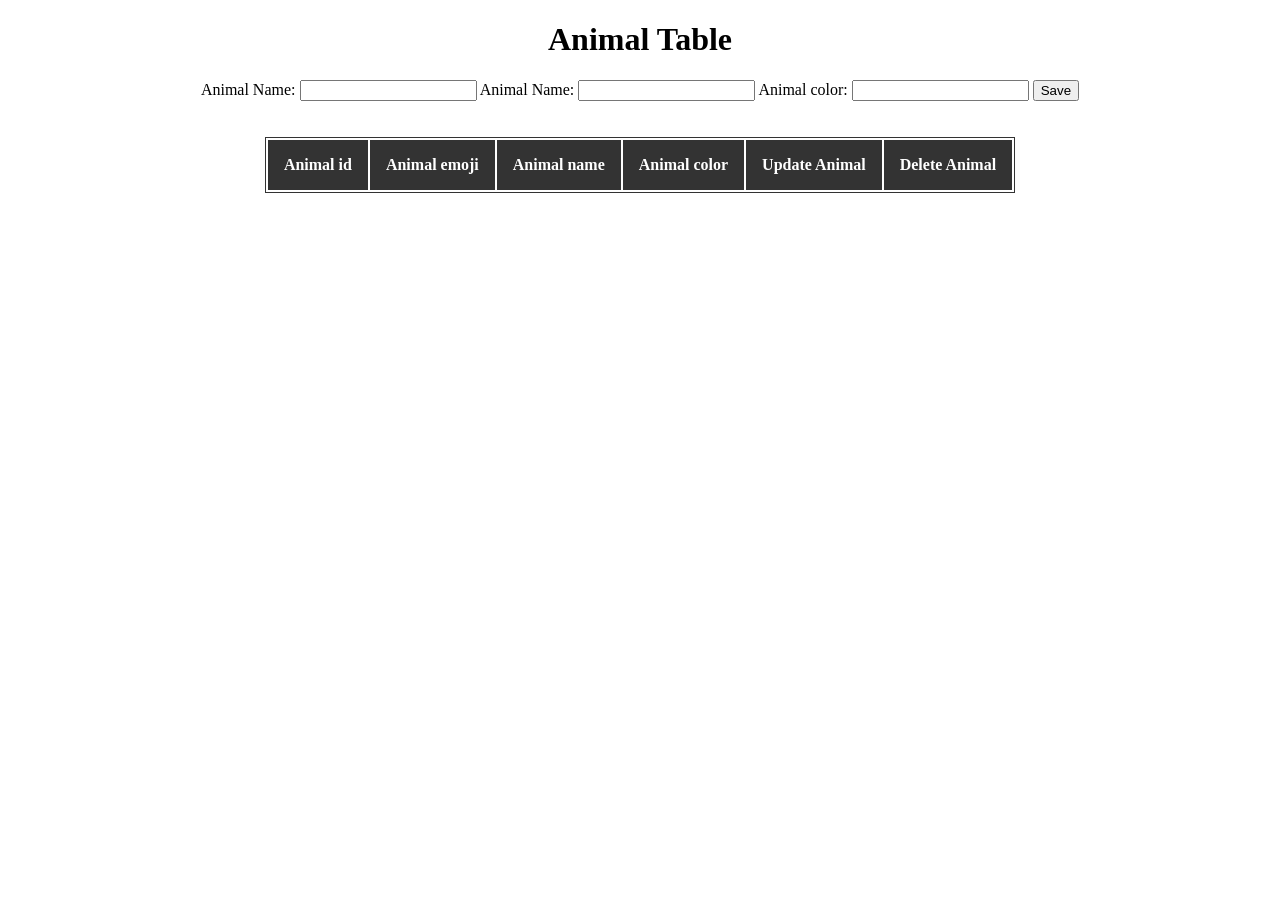
==== src/main/resources/static/index.html @ bff57530 "first commit" ====
<!DOCTYPE html>
<html>
<head>
    <meta charset="UTF-8">
    <title>Title</title>

    <link rel="stylesheet" type="text/css" href="style.css">

</head>
<body>

<h1>Animal Table</h1>
<!-- 
<ul id="animals">

</ul> -->


<form action="/api/" method="post">
  <label>Animal Name:
      <input name="animalName" autocomplete="name">
  </label>
  <label>Animal Name:
    <input name="animalEmoji" autocomplete="emoji">
</label>
  <label>Animal color:
    <input name="animalColor" autocomplete="color">
</label>
<button>Save</button>
</form>
<br>
<br>

<table>
  <thead>
      <tr>
          <th>Animal id</th>
          <th>Animal emoji</th>
          <th>Animal name</th>
          <th>Animal color</th>
          <th>Update Animal</th>
          <th>Delete Animal</th>
      </tr>
  </thead>
  <tbody id="animals">
    <!-- <tr>
      <td></td>
      <td>enter name</td>
      <td>enter color</td>
      <td>add animal</td>
      <td></td>
    </tr> -->
  </tbody>
</table>


<script>


   let tbody = document.getElementById("animals")

//  the function below allows us to generate content to the DOM
//  var is completely usable but it does have some quirks related to scope


  let animalDeleter = (id) => {
    fetch(`/api/${id}`, {
    method: 'DELETE' 
    })
    .then(console.log("it works"))
    location.reload()
  }

   let animalBuilder = (data) => {
       data.forEach(animal => {
          let rowItem = document.createElement('tr')
          tbody.appendChild(rowItem)
          rowItem.innerHTML = `
          <td>${animal.animalId}</td>
          <td>${animal.animalEmoji}</td>  
          <td> ${animal.animalName}</td> 
          <td style="background-color:${animal.animalColor}" alt=${animal.animalColor}></td>
          <td class="hover"> Update </td>
          <td class="hover"> <a onclick="animalDeleter(${animal.animalId})">Delete</a> </td>
          `
        })
   }




//   fetch('http://localhost:8080/api/')
//   .then(response => response.json())
//   .then(data => document.body.textContent = JSON.stringify(data))

//   fetch('http://localhost:8080/api/')
//   .then(response => response.json())
//   .then(data => data.forEach(animal => list.appendChild( 
//      `<div>
//         ${animal.animalName}
//         </div>`
//   )
//   ))

fetch('/api/')
  .then(response => response.json())
  .then(data => animalBuilder(data))


</script>
</body>
</html>
---- src/main/resources/static/style.css ----
table,
td {
    border: 1px solid #333;
}

thead,
tfoot {
    background-color: #333;
    color: #fff;
}


.hover{
    cursor: pointer;
    color: black;
    background-color: white;
}

.hover:hover{
    filter: invert(100%); 
    transition: filter 0.5s;
}

body,
table{
    text-align: center;
    margin: auto;
}

th,
td{
    padding:1rem;
}
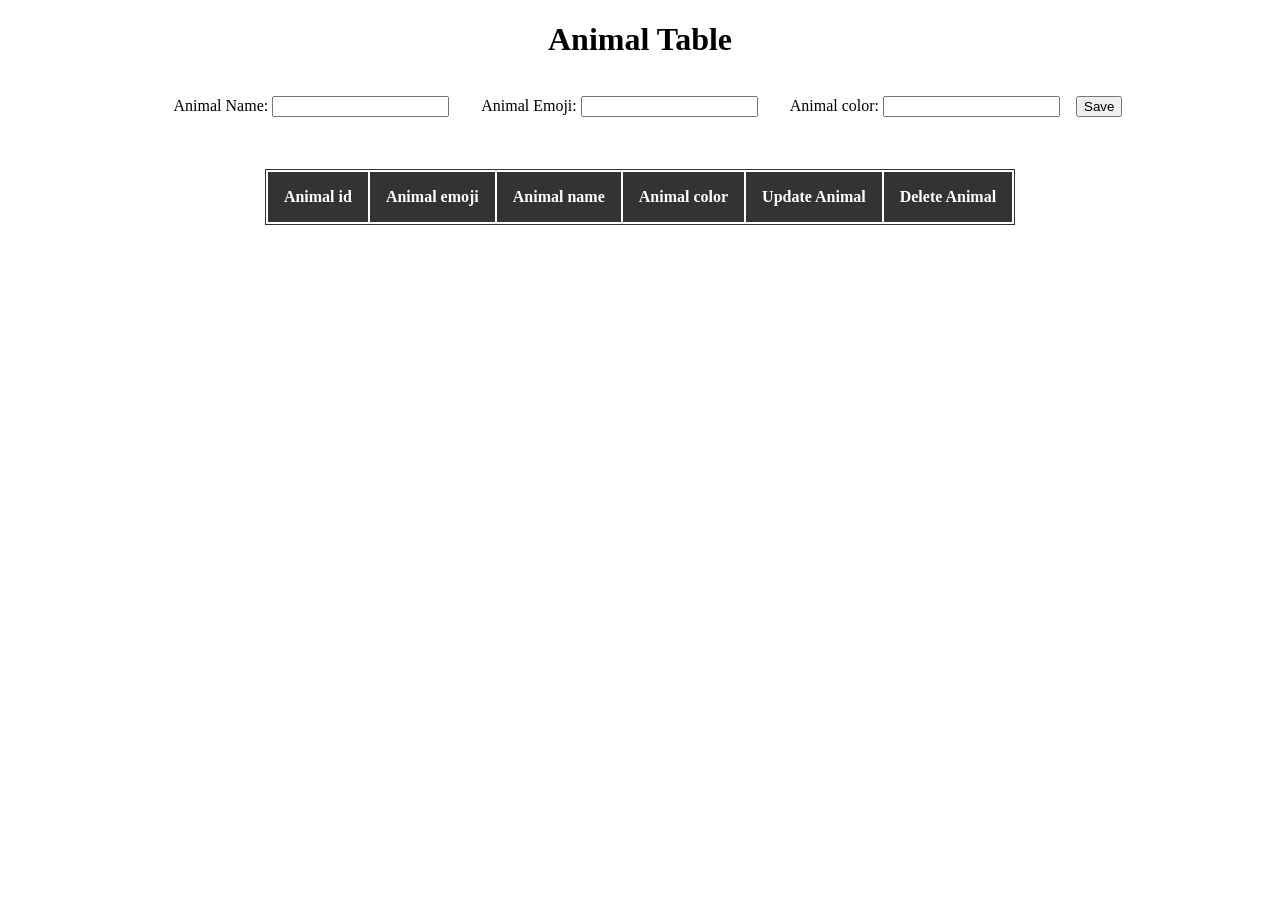
==== commit 024a32bd: "cleans up frontend" ====
--- a/src/main/resources/static/index.html
+++ b/src/main/resources/static/index.html
@@ -20,7 +20,7 @@
   <label>Animal Name:
       <input name="animalName" autocomplete="name">
   </label>
-  <label>Animal Name:
+  <label>Animal Emoji:
     <input name="animalEmoji" autocomplete="emoji">
 </label>
   <label>Animal color:
@@ -71,16 +71,41 @@
     location.reload()
   }
 
+  let animalUpdater = (id) => {
+
+     let nameInput = document.getElementById(`animal-name-${id}`).innerText
+     let emojiInput = document.getElementById(`animal-emoji-${id}`).innerText
+     let colorInput = document.getElementById(`animal-color-${id}`).innerText
+
+    let data = {
+        animalName: nameInput,
+        animalEmoji: emojiInput,
+        animalColor: colorInput
+
+    }
+
+      fetch(`/api/${id}`, {
+        headers: {
+            'Accept': 'application/json',
+            'Content-Type': 'application/json'
+        },
+        method: 'PUT',
+        body: JSON.stringify(data)
+    })
+    .then(console.log("it works"))
+    .then(console.log(data))
+ }
+
    let animalBuilder = (data) => {
        data.forEach(animal => {
           let rowItem = document.createElement('tr')
           tbody.appendChild(rowItem)
           rowItem.innerHTML = `
-          <td>${animal.animalId}</td>
-          <td>${animal.animalEmoji}</td>  
-          <td> ${animal.animalName}</td> 
-          <td style="background-color:${animal.animalColor}" alt=${animal.animalColor}></td>
-          <td class="hover"> Update </td>
+          <td id="animal-id-${animal.animalId}">${animal.animalId}</td>
+          <td contenteditable="true" id="animal-emoji-${animal.animalId}">${animal.animalEmoji}</td>
+          <td contenteditable="true" id="animal-name-${animal.animalId}"> ${animal.animalName}</td>
+          <td contenteditable="true" id="animal-color-${animal.animalId}" style="background-color:${animal.animalColor}" alt=${animal.animalColor}>${animal.animalColor}</td>
+          <td class="hover"> <a onclick="animalUpdater(${animal.animalId})">Update </a></td>
           <td class="hover"> <a onclick="animalDeleter(${animal.animalId})">Delete</a> </td>
           `
         })
--- a/src/main/resources/static/style.css
+++ b/src/main/resources/static/style.css
@@ -30,4 +30,15 @@
 th,
 td{
     padding:1rem;
+}
+
+form {
+     display: flex;
+     flex-wrap: wrap;
+     align-items: center;
+     justify-content: center;
+}
+
+label {
+    margin:1rem;
 }
